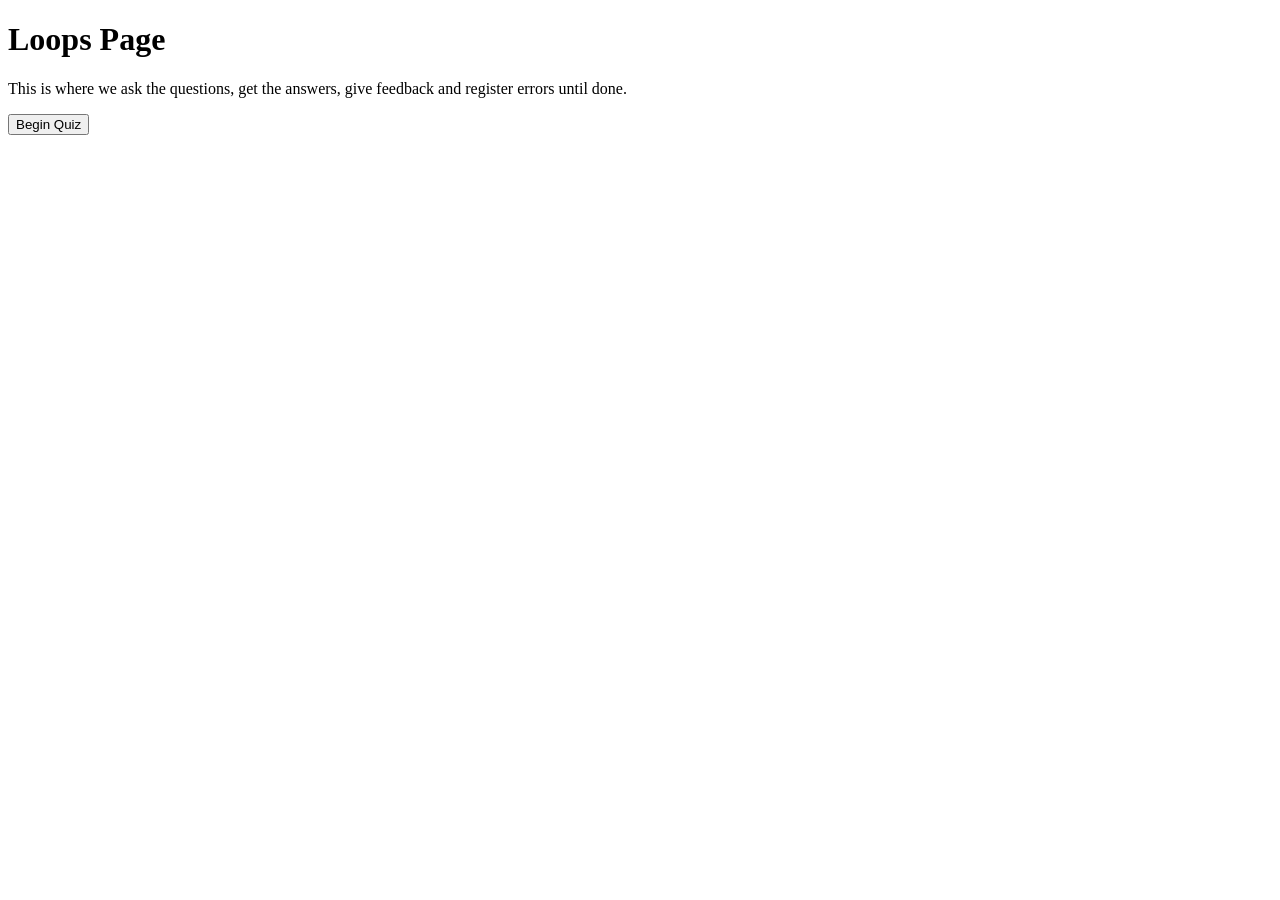
==== loops.html @ f79a7b03 "Add files via upload" ====
<!DOCTYPE html>
<html>
    <head>
        <title>Loops</title>
        <script src="loops.js"></script>
        <link rel="stylesheet" href="styles.css">
    </head>
    <body">
        <div id="interface">
            <h1>Loops Page</h1>
            <p>This is where we ask the questions, get the answers, give feedback and register errors until done.</p>
            <button id="beginQuiz" onclick="startLoop()">Begin Quiz</button>
        </div>
    </body>
</html>
---- styles.css ----
input{
    width:25px
}
#form{
    width:200px
    float:right;
    text-align:right;
}
#interface div, #interface input{
    padding:10px;
    border:1px solid purple;
    margin:0 auto;
    width:100px;
    text-align:center;
    display:block;
}
#interface #buttonBox {
    border:none;
}
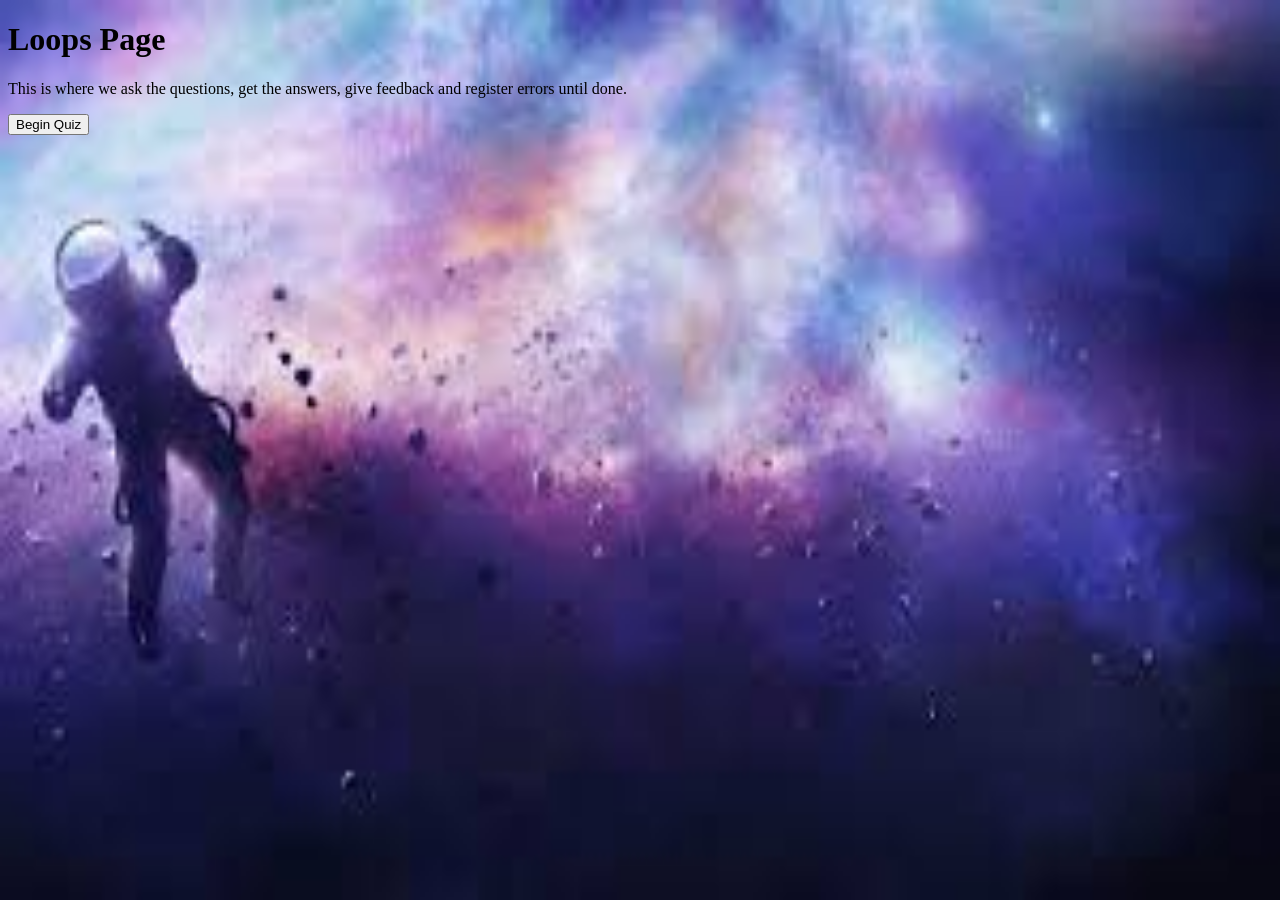
==== commit 0a739b34: "Add files via upload" ====
--- a/loops.html
+++ b/loops.html
@@ -1,15 +1,15 @@
-<!DOCTYPE html>
-<html>
-    <head>
-        <title>Loops</title>
-        <script src="loops.js"></script>
-        <link rel="stylesheet" href="styles.css">
-    </head>
-    <body">
-        <div id="interface">
-            <h1>Loops Page</h1>
-            <p>This is where we ask the questions, get the answers, give feedback and register errors until done.</p>
-            <button id="beginQuiz" onclick="startLoop()">Begin Quiz</button>
-        </div>
-    </body>
+<!DOCTYPE html>
+<html>
+    <head>
+        <title>Loops</title>
+        <script src="loops.js"></script>
+        <link rel="stylesheet" href="styles.css">
+    </head>
+    <body">
+        <div id="interface">
+            <h1>Loops Page</h1>
+            <p>This is where we ask the questions, get the answers, give feedback and register errors until done.</p>
+            <button id="beginQuiz" onclick="startLoop()">Begin Quiz</button>
+        </div>
+    </body>
 </html>
--- a/styles.css
+++ b/styles.css
@@ -1,19 +1,26 @@
-input{
-    width:25px
-}
-#form{
-    width:200px
-    float:right;
-    text-align:right;
-}
-#interface div, #interface input{
-    padding:10px;
-    border:1px solid purple;
-    margin:0 auto;
-    width:100px;
-    text-align:center;
-    display:block;
-}
-#interface #buttonBox {
-    border:none;
+body {
+    background-color: rgb(0, 0, 0);
+    background: url("galaxy.png") no-repeat fixed center;
+    background-size: 100% 100%;
+    height:100%;
+}
+
+input{
+    width:25px
+}
+#form{
+    width:200px
+    float:right;
+    text-align:right;
+}
+#interface div, #interface input{
+    padding:10px;
+    border:1px solid purple;
+    margin:0 auto;
+    width:100px;
+    text-align:center;
+    display:block;
+}
+#interface #buttonBox {
+    border:none;
 }
